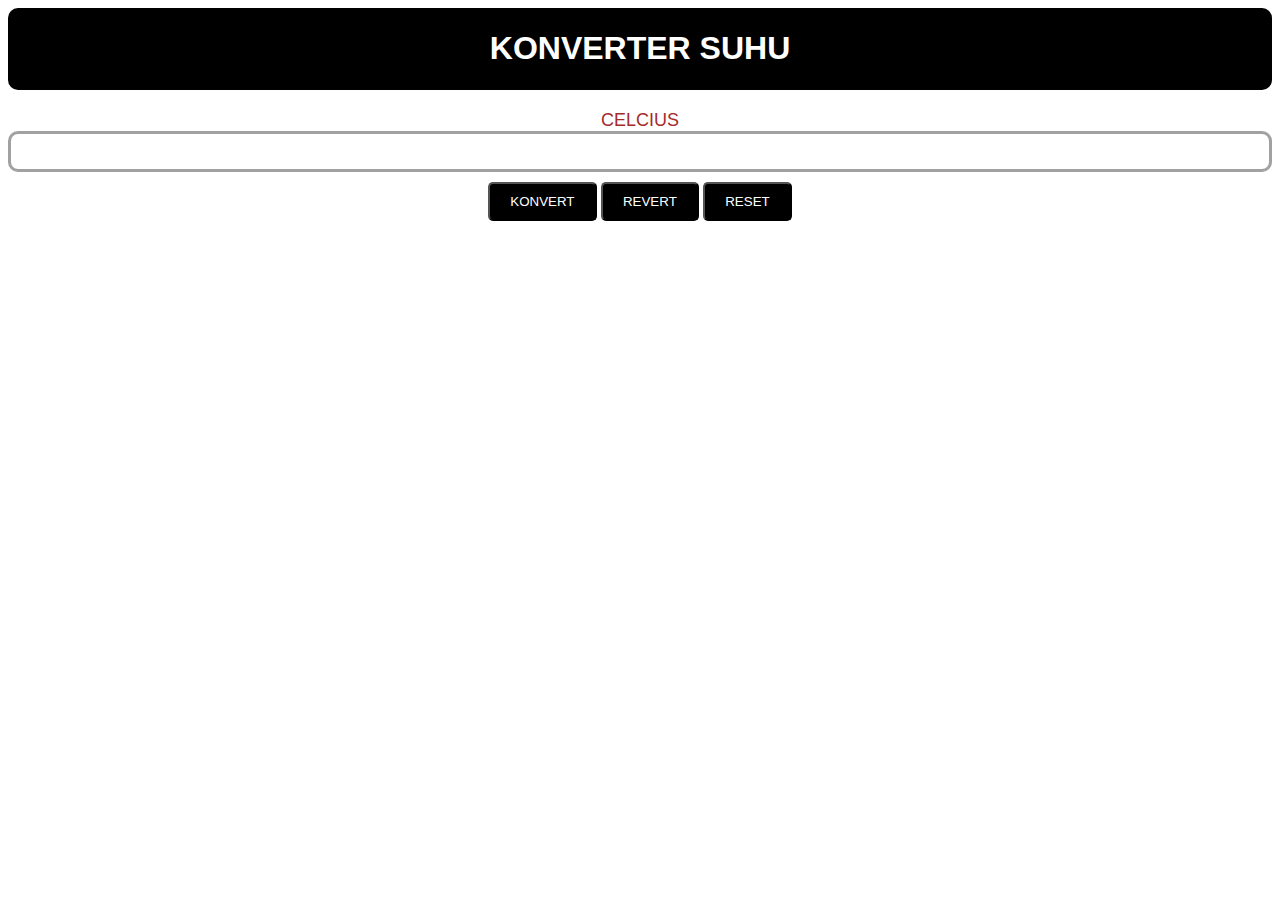
==== index.html @ 39e3792b "lll" ====
<!DOCTYPE html>
<html lang="en">
<head>
    <meta name="viewport" content="width=device-width; initial-scale=1.0; maximum-scale=1.0;">
    <meta charset="UTF-8">
    <link rel="stylesheet" href="css/style.css">
    <title>Konverter Suhu</title>
</head>
<body>
    <header>
        <h1>KONVERTER SUHU</h1>
    </header>
    <section class="input">
        <label for="inputfield">CELCIUS</label>
        <input type="number" id="inputfield">
        <div class="areatombolinput">
            <button>KONVERT</button>
            <button>REVERT</button>
            <button>RESET</button>
        </div>
        
    </section>
</body>

</html>
---- css/style.css ----
/* TAG */
body {
    font-family: 'Franklin Gothic Medium', 'Arial Narrow', Arial, sans-serif;
}
header {
    text-align: center;
    color: white;
    background-color: black;
    border-radius: 10px;
    padding: 1px;
}   

label {
    font-size: 18px;
    color: brown;
}

button {
    border-radius: 5px;
    padding: 10px 20px;
    background-color: black;
    color: white;
}

/* ID */
#inputfield:focus {
    border: solid rgb(0, 0, 0);
}

#inputfield {
    outline: none;
    border-radius: 10px;
    padding: 10px;
    border: solid rgb(161, 161, 161);
    
}

/* CLASS */
.input {
    display: flex;
    flex-direction: column;
    text-align: center;
    margin-top: 20px;
    
}

.areatombolinput {
    margin-top: 10px;
}
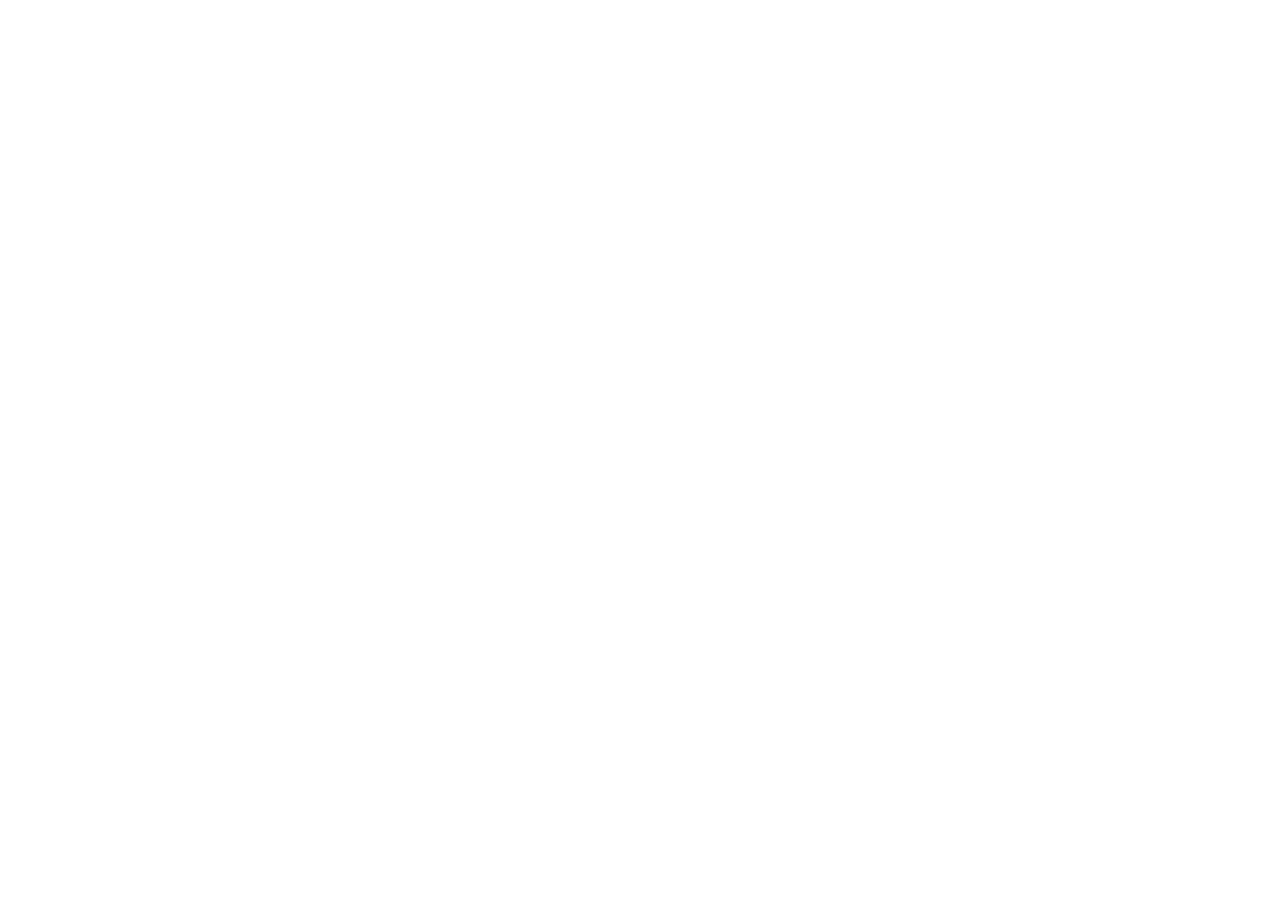
==== commit b8493dbd: "sss" ====
--- a/index.html
+++ b/index.html
@@ -1,25 +1,54 @@
 <!DOCTYPE html>
-<html lang="en">
+<html>
 <head>
-    <meta name="viewport" content="width=device-width; initial-scale=1.0; maximum-scale=1.0;">
-    <meta charset="UTF-8">
-    <link rel="stylesheet" href="css/style.css">
-    <title>Konverter Suhu</title>
+    <title>E-book Viewer</title>
+    <style>
+        body {
+            margin: 0;
+            padding: 0;
+            overflow: hidden;
+        }
+
+        #pdf-viewer {
+            width: 100%;
+            height: 100vh;
+        }
+    </style>
 </head>
 <body>
-    <header>
-        <h1>KONVERTER SUHU</h1>
-    </header>
-    <section class="input">
-        <label for="inputfield">CELCIUS</label>
-        <input type="number" id="inputfield">
-        <div class="areatombolinput">
-            <button>KONVERT</button>
-            <button>REVERT</button>
-            <button>RESET</button>
-        </div>
-        
-    </section>
+    <div id="pdf-viewer"></div>
+
+    <script src="https://mozilla.github.io/pdf.js/build/pdf.js"></script>
+    <script>
+        // Ubah URL berikut sesuai dengan URL PDF yang ingin ditampilkan
+        const pdfUrl = 'https://www.africau.edu/images/default/sample.pdf';
+
+        // Inisialisasi PDF.js
+        const loadingTask = pdfjsLib.getDocument(pdfUrl);
+
+        loadingTask.promise.then(function(pdf) {
+            // Mengambil halaman pertama dari PDF
+            pdf.getPage(1).then(function(page) {
+                const scale = 1.5;
+                const viewport = page.getViewport({ scale: scale });
+
+                // Membuat elemen <canvas> sebagai tempat render PDF
+                const canvas = document.createElement('canvas');
+                const context = canvas.getContext('2d');
+                canvas.width = viewport.width;
+                canvas.height = viewport.height;
+
+                // Menambahkan elemen <canvas> ke dalam div dengan id 'pdf-viewer'
+                document.getElementById('pdf-viewer').appendChild(canvas);
+
+                // Render halaman PDF ke dalam <canvas>
+                const renderContext = {
+                    canvasContext: context,
+                    viewport: viewport
+                };
+                page.render(renderContext);
+            });
+        });
+    </script>
 </body>
-
-</html>+</html>
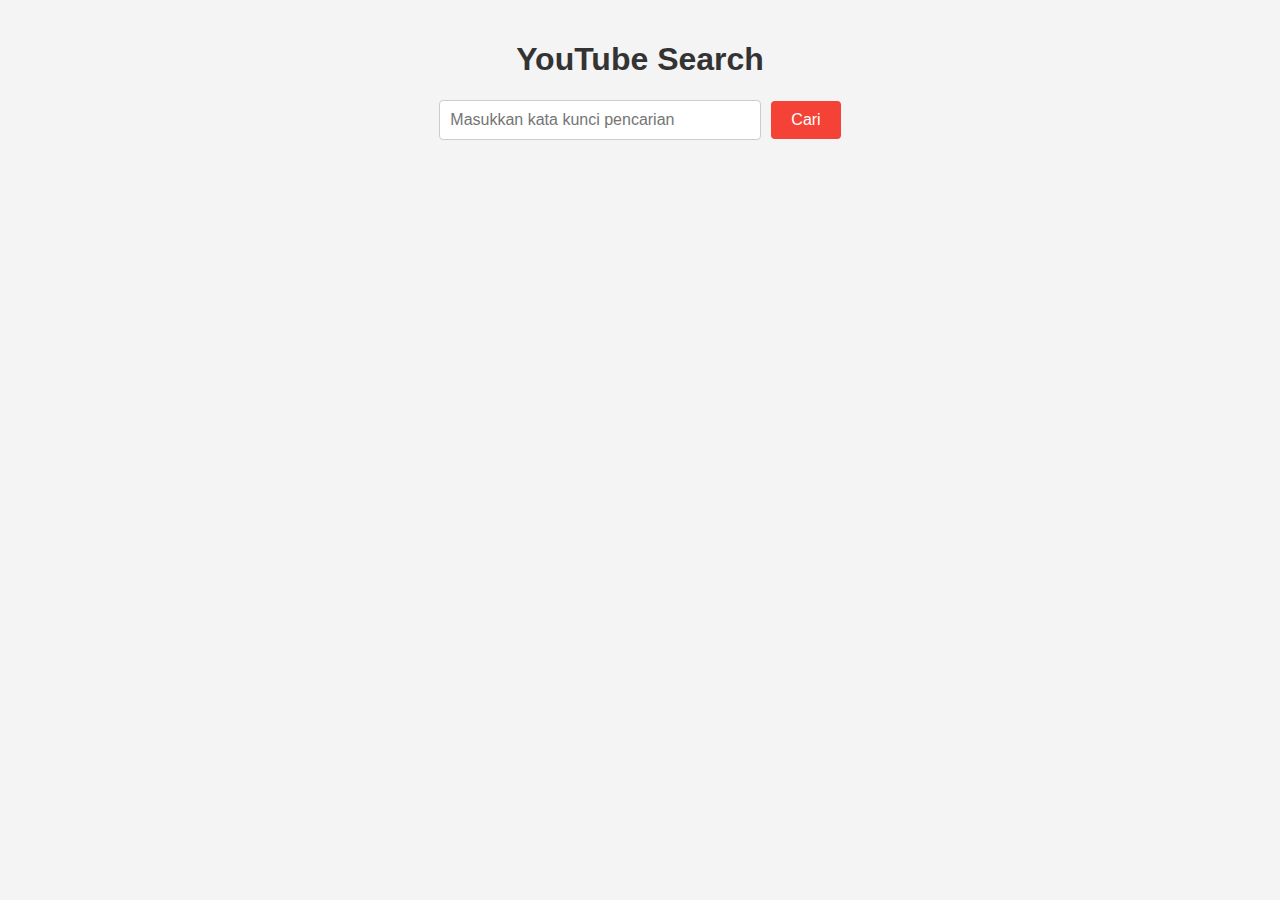
==== commit 264f6202: "mantap" ====
--- a/index.html
+++ b/index.html
@@ -1,54 +1,151 @@
 <!DOCTYPE html>
 <html>
 <head>
-    <title>E-book Viewer</title>
-    <style>
-        body {
-            margin: 0;
-            padding: 0;
-            overflow: hidden;
-        }
+  <title>YouTube Search</title>
+  <style>
+    body {
+      font-family: Arial, sans-serif;
+      background-color: #f4f4f4;
+      margin: 0;
+      padding: 20px;
+    }
 
-        #pdf-viewer {
-            width: 100%;
-            height: 100vh;
-        }
-    </style>
+    h1 {
+      color: #333;
+      text-align: center;
+    }
+
+    .search-container {
+      display: flex;
+      align-items: center;
+      justify-content: center;
+      margin-bottom: 20px;
+    }
+
+    .search-input {
+      padding: 10px;
+      font-size: 16px;
+      border: 1px solid #ccc;
+      border-radius: 4px;
+      margin-right: 10px;
+      width: 300px;
+    }
+
+    .search-button {
+      padding: 10px 20px;
+      font-size: 16px;
+      background-color: #f44336;
+      color: #fff;
+      border: none;
+      border-radius: 4px;
+      cursor: pointer;
+    }
+
+    .youtube-results {
+      display: grid;
+      grid-template-columns: repeat(2, 1fr);
+      grid-gap: 20px;
+    }
+
+    .youtube-video {
+      background-color: #fff;
+      border-radius: 4px;
+      box-shadow: 0 2px 4px rgba(0, 0, 0, 0.1);
+      overflow: hidden;
+      transition: transform 0.3s;
+      cursor: pointer;
+    }
+
+    .youtube-video:hover {
+      transform: translateY(-3px);
+    }
+
+    .youtube-thumbnail {
+      width: 100%;
+      height: 180px;
+      object-fit: cover;
+    }
+
+    .youtube-info {
+      padding: 10px;
+    }
+
+    .youtube-title {
+      font-size: 16px;
+      font-weight: bold;
+      margin-bottom: 5px;
+      color: #333;
+    }
+
+    .youtube-description {
+      font-size: 14px;
+      color: #777;
+    }
+  </style>
 </head>
 <body>
-    <div id="pdf-viewer"></div>
+  <h1>YouTube Search</h1>
 
-    <script src="https://mozilla.github.io/pdf.js/build/pdf.js"></script>
-    <script>
-        // Ubah URL berikut sesuai dengan URL PDF yang ingin ditampilkan
-        const pdfUrl = 'https://www.africau.edu/images/default/sample.pdf';
+  <div class="search-container">
+    <input type="text" id="search-input" class="search-input" placeholder="Masukkan kata kunci pencarian">
+    <button onclick="searchYouTube()" class="search-button">Cari</button>
+  </div>
 
-        // Inisialisasi PDF.js
-        const loadingTask = pdfjsLib.getDocument(pdfUrl);
+  <div id="youtube-results" class="youtube-results"></div>
 
-        loadingTask.promise.then(function(pdf) {
-            // Mengambil halaman pertama dari PDF
-            pdf.getPage(1).then(function(page) {
-                const scale = 1.5;
-                const viewport = page.getViewport({ scale: scale });
+  <script>
+    function searchYouTube() {
+      var searchInput = document.getElementById('search-input').value;
+      var apiKey = 'AIzaSyAhUuEDDoNRjIKw2iQZ74h21_BJTiIicv4';
+      var maxResults = 5;
 
-                // Membuat elemen <canvas> sebagai tempat render PDF
-                const canvas = document.createElement('canvas');
-                const context = canvas.getContext('2d');
-                canvas.width = viewport.width;
-                canvas.height = viewport.height;
+      // Lakukan permintaan pencarian ke YouTube API menggunakan kata kunci 'searchInput'
+      var url = `https://www.googleapis.com/youtube/v3/search?part=snippet&maxResults=${maxResults}&q=${searchInput}&key=${apiKey}`;
 
-                // Menambahkan elemen <canvas> ke dalam div dengan id 'pdf-viewer'
-                document.getElementById('pdf-viewer').appendChild(canvas);
+      // Lakukan permintaan HTTP menggunakan 'fetch'
+      fetch(url)
+        .then(response => response.json())
+        .then(data => {
+          var resultsContainer = document.getElementById('youtube-results');
+          resultsContainer.innerHTML = '';
 
-                // Render halaman PDF ke dalam <canvas>
-                const renderContext = {
-                    canvasContext: context,
-                    viewport: viewport
-                };
-                page.render(renderContext);
-            });
+          data.items.forEach(item => {
+            var videoId = item.id.videoId;
+            var title = item.snippet.title;
+            var description = item.snippet.description;
+            var thumbnailUrl = item.snippet.thumbnails.medium.url;
+
+            var videoContainer = document.createElement('div');
+            videoContainer.className = 'youtube-video';
+
+            var thumbnail = document.createElement('img');
+            thumbnail.src = thumbnailUrl;
+            thumbnail.className = 'youtube-thumbnail';
+
+            var videoInfo = document.createElement('div');
+            videoInfo.className = 'youtube-info';
+
+            var videoTitle = document.createElement('h2');
+            videoTitle.textContent = title;
+            videoTitle.className = 'youtube-title';
+
+            var videoDescription = document.createElement('p');
+            videoDescription.textContent = description;
+            videoDescription.className = 'youtube-description';
+
+            videoInfo.appendChild(videoTitle);
+            videoInfo.appendChild(videoDescription);
+
+            videoContainer.appendChild(thumbnail);
+            videoContainer.appendChild(videoInfo);
+
+            resultsContainer.appendChild(videoContainer);
+          });
+        })
+        .catch(error => {
+          console.error('Terjadi kesalahan:', error);
         });
-    </script>
+    }
+  </script>
 </body>
 </html>
